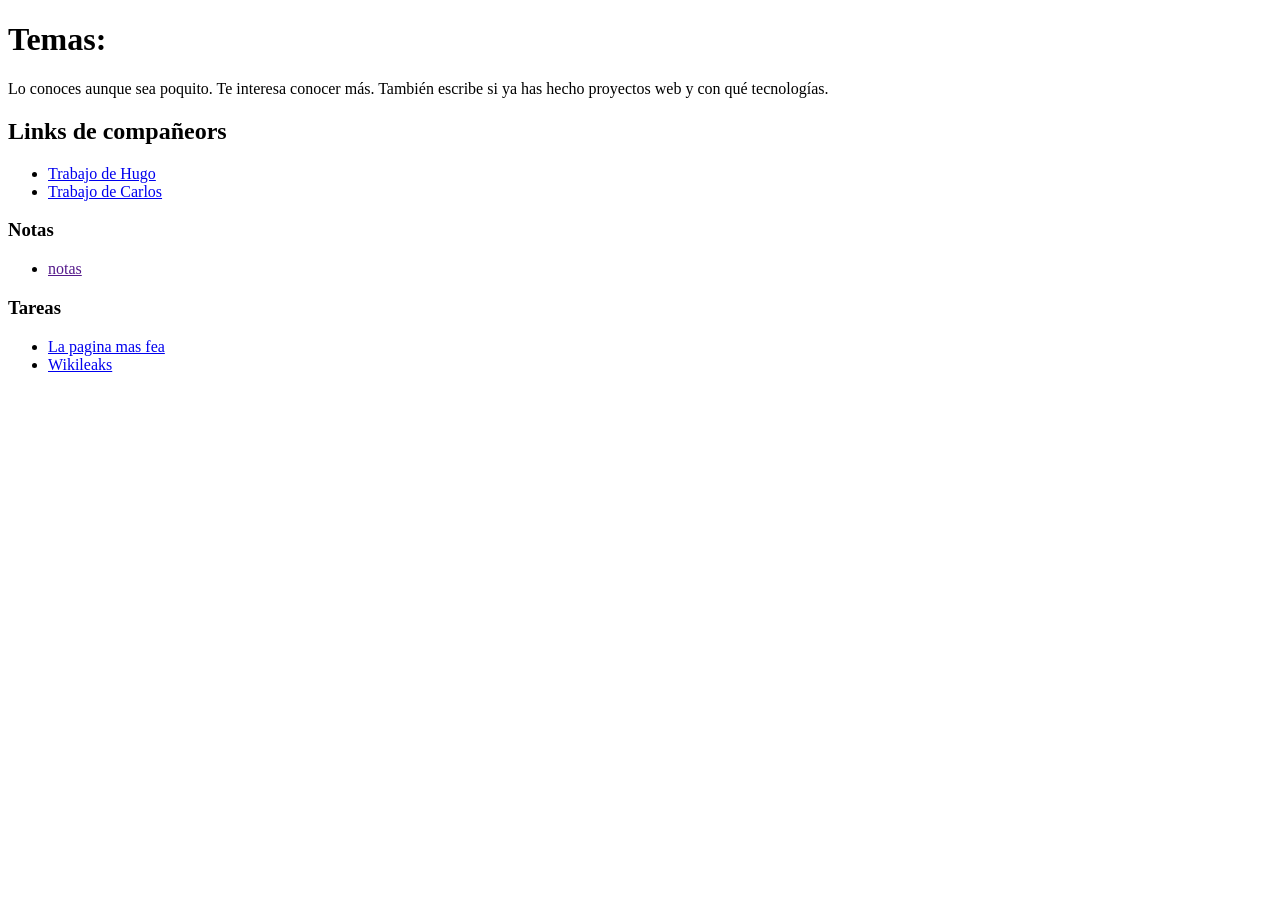
==== miarchivo.html @ 5a919fab "Update miarchivo.html" ====
<!DOCTYPE html>
<html>
  <head>
<title> Actividad 1</title> 
     <meta charset = "UTF-8">
  </head>
    
<body>
  <h1> Temas: </h1>
<p>
Lo conoces aunque sea poquito.
Te interesa conocer más.
También escribe si ya has hecho proyectos web y con qué tecnologías.
</p>

<h2> Links de compañeors</h2>

<ul>
  <li><a href="https://limoncrack2v.github.io/miarchivo.html"> Trabajo de Hugo</a></li>
  <li><a href="https://cipher241.github.io/miarchivo.html"> Trabajo de Carlos</a></li>
</ul>
    
  <h3> Notas </h3>

  <ul>
    <li><a href= "" >notas </a></li>
  </ul>

  <h3> Tareas</h3>

<ul>
  <li><a href="https://gael414822.github.io/index.html"> La pagina mas fea</a></li>
  <li><a href="https://cipher241.github.io/miarchivo.html"> Wikileaks</a></li>
</ul>
  </body>
</html>
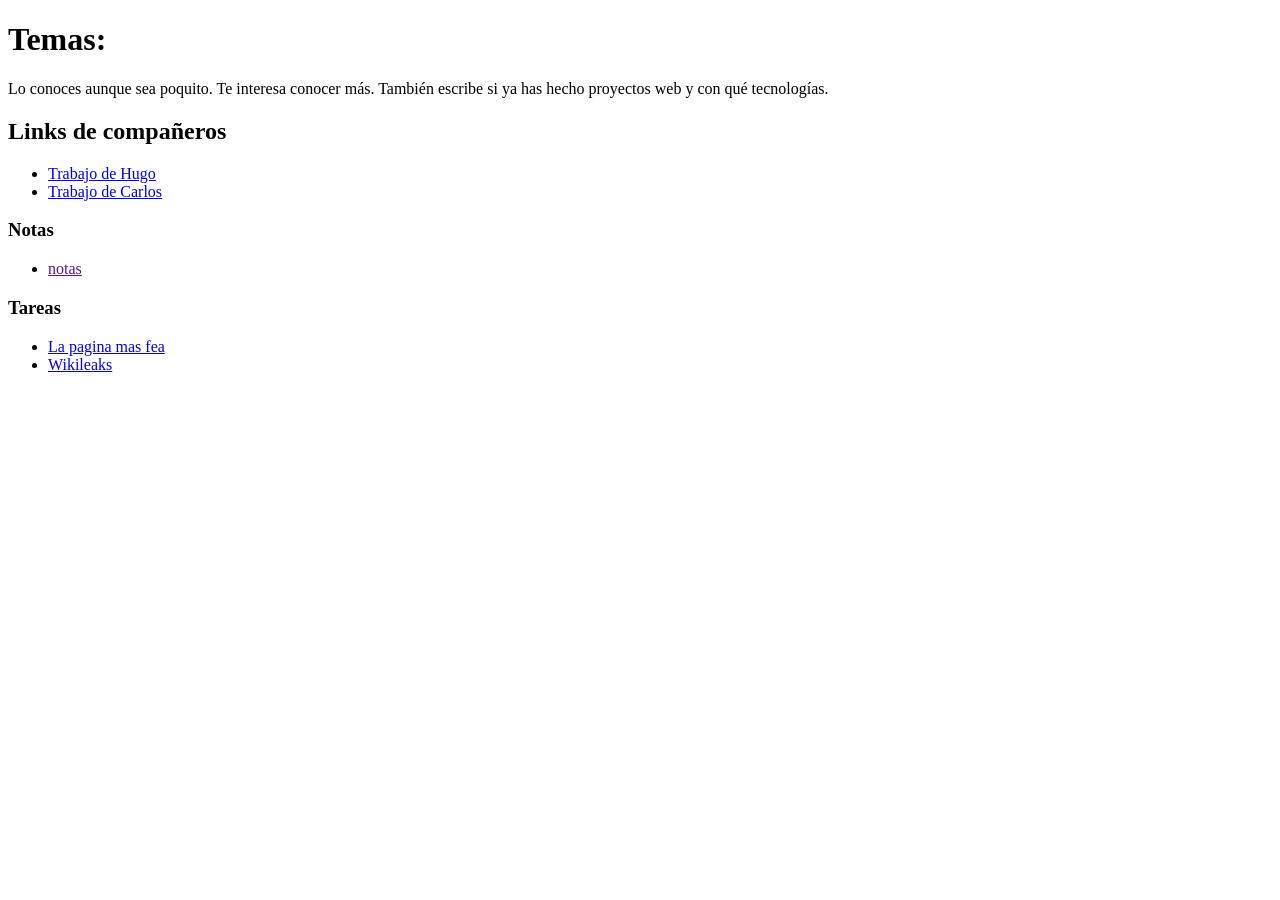
==== commit fe18b542: "Update miarchivo.html" ====
--- a/miarchivo.html
+++ b/miarchivo.html
@@ -13,7 +13,7 @@
 También escribe si ya has hecho proyectos web y con qué tecnologías.
 </p>
 
-<h2> Links de compañeors</h2>
+<h2> Links de compañeros</h2>
 
 <ul>
   <li><a href="https://limoncrack2v.github.io/miarchivo.html"> Trabajo de Hugo</a></li>
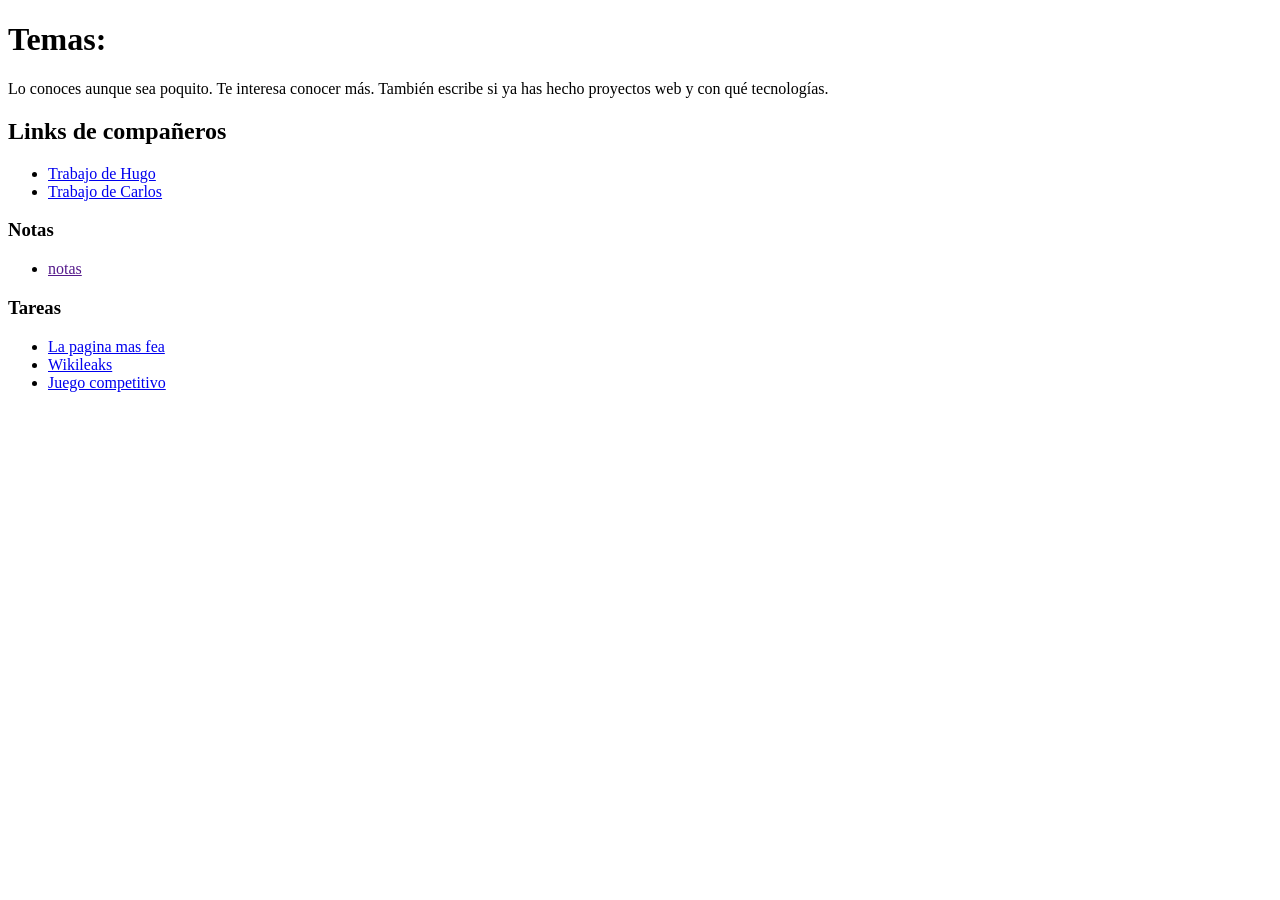
==== commit f785b8e8: "Update miarchivo.html" ====
--- a/miarchivo.html
+++ b/miarchivo.html
@@ -29,8 +29,10 @@
   <h3> Tareas</h3>
 
 <ul>
-  <li><a href="https://gael414822.github.io/index.html"> La pagina mas fea</a></li>
-  <li><a href="https://cipher241.github.io/miarchivo.html"> Wikileaks</a></li>
+  <li><a href="https://gael414822.github.io/index.html">La pagina mas fea</a></li>
+  <li><a href="https://gael414822.github.io/wikilik/wikili.html">Wikileaks</a></li>
+    <li><a href="https://github.com/cipher241/cipher241.github.io/blob/main/tareas/juegoequipo.html">Juego competitivo</a></li>
+
 </ul>
   </body>
 </html>
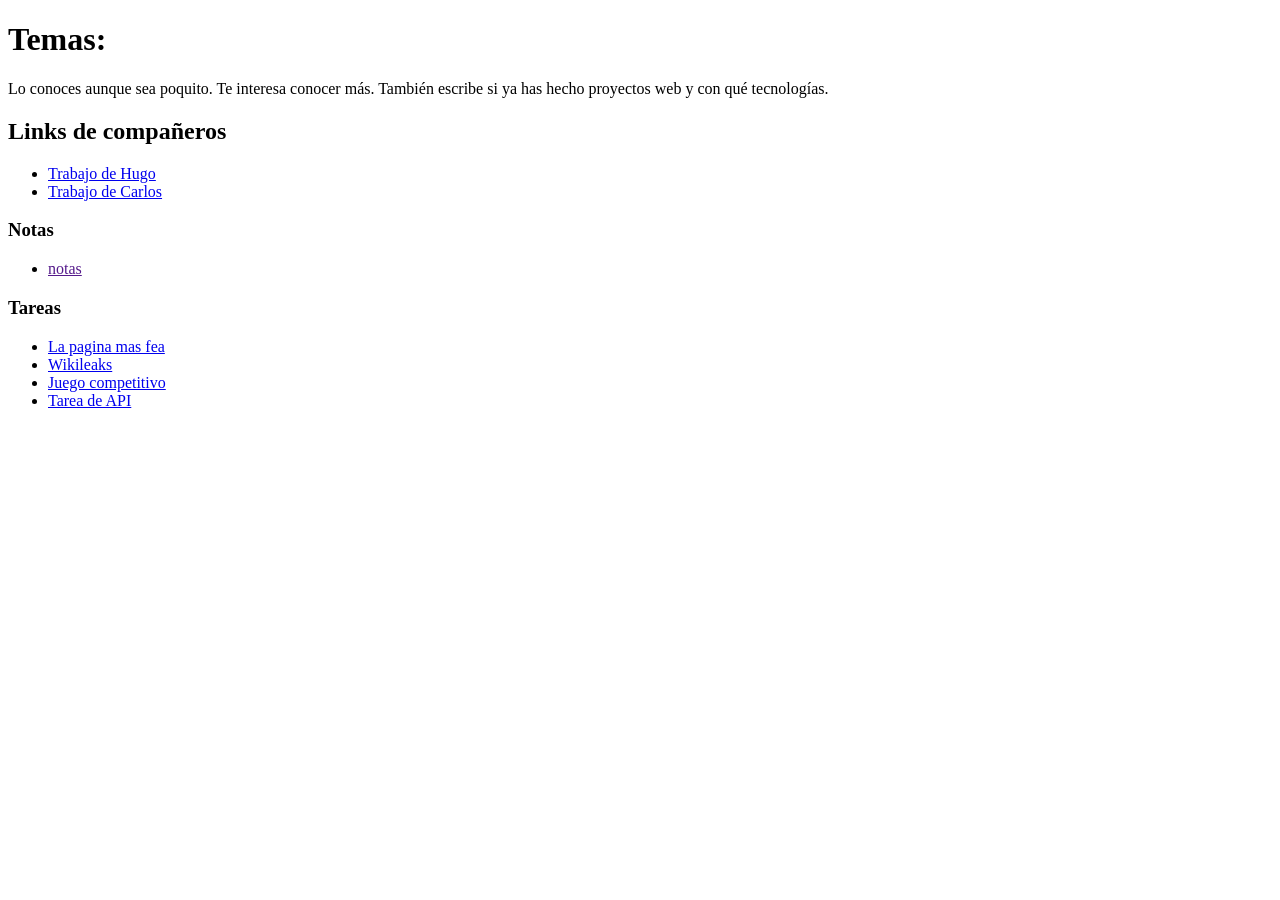
==== commit ef9108dd: "Update miarchivo.html" ====
--- a/miarchivo.html
+++ b/miarchivo.html
@@ -32,6 +32,7 @@
   <li><a href="https://gael414822.github.io/index.html">La pagina mas fea</a></li>
   <li><a href="https://gael414822.github.io/wikilik/wikili.html">Wikileaks</a></li>
     <li><a href="https://github.com/cipher241/cipher241.github.io/blob/main/tareas/juegoequipo.html">Juego competitivo</a></li>
+<li><a href="https://github.com/Gael414822/Gael414822.github.io/blob/main/apipipip.js">Tarea de API</a></li>
 
 </ul>
   </body>
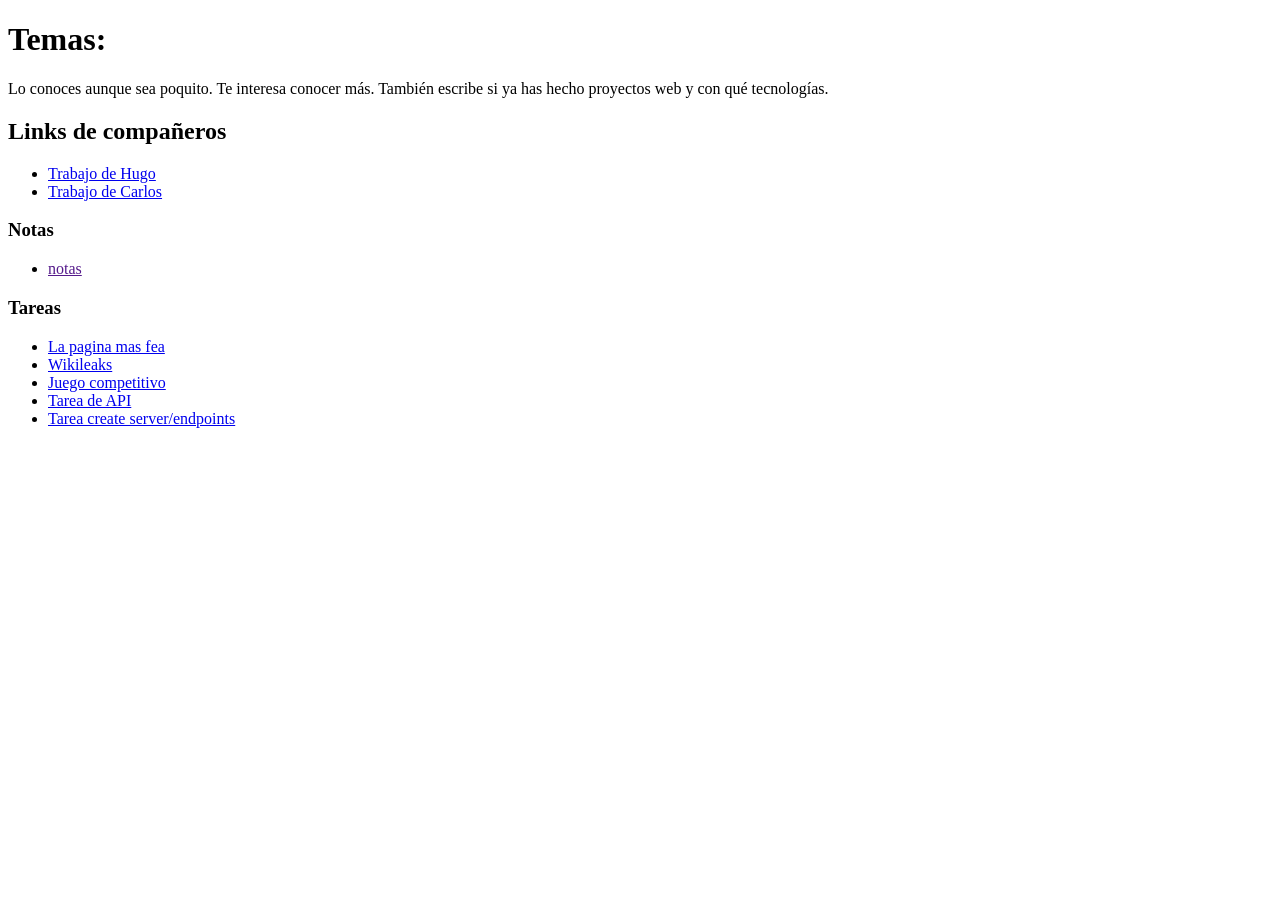
==== commit 63eb6c41: "Update miarchivo.html" ====
--- a/miarchivo.html
+++ b/miarchivo.html
@@ -33,6 +33,7 @@
   <li><a href="https://gael414822.github.io/wikilik/wikili.html">Wikileaks</a></li>
     <li><a href="https://github.com/cipher241/cipher241.github.io/blob/main/tareas/juegoequipo.html">Juego competitivo</a></li>
 <li><a href="https://github.com/Gael414822/Gael414822.github.io/blob/main/apipipip.js">Tarea de API</a></li>
+<li><a href="https://github.com/Gael414822/Gael414822.github.io/blob/main/servidor_k.js">Tarea create server/endpoints</a></li>
 
 </ul>
   </body>
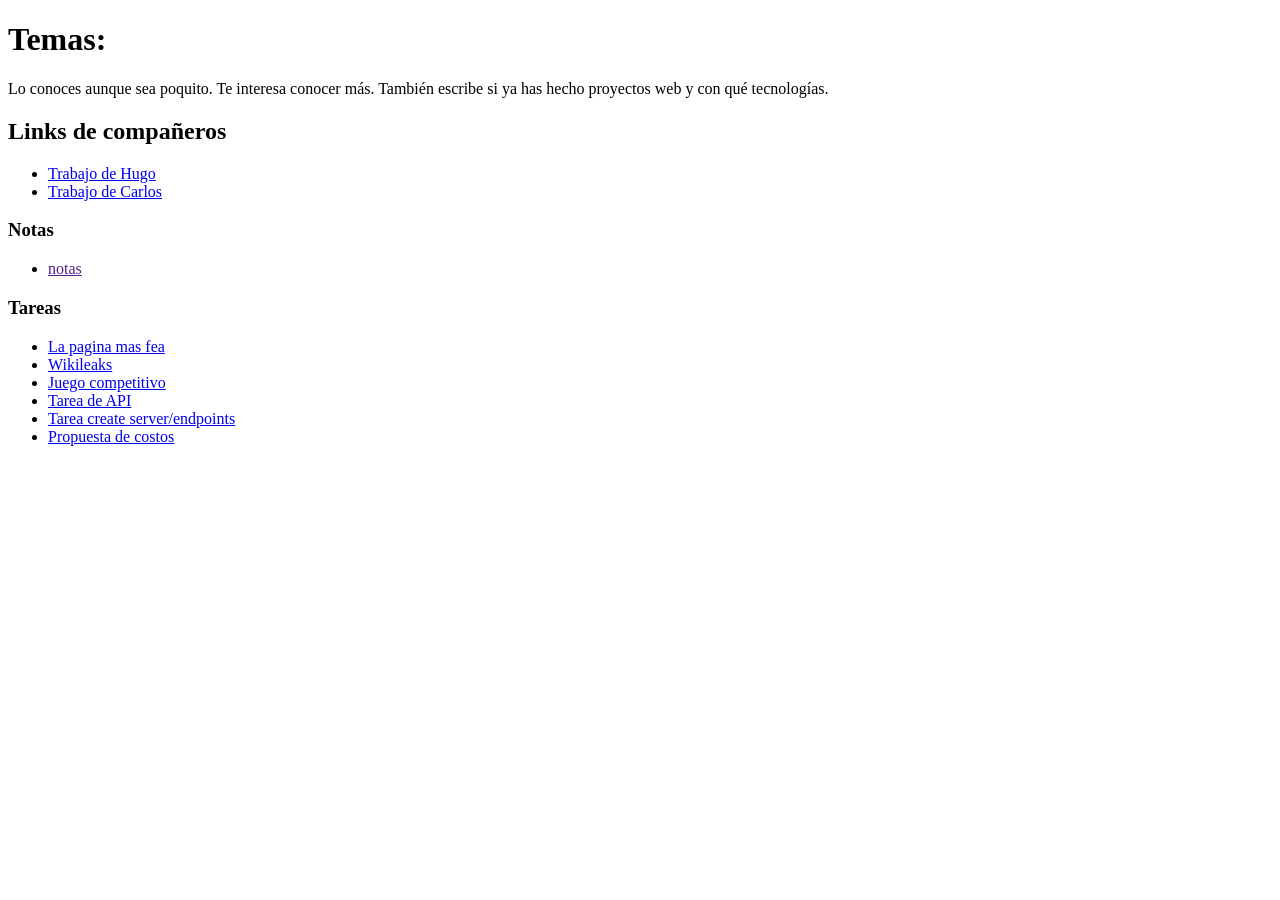
==== commit 45f93e64: "Update miarchivo.html" ====
--- a/miarchivo.html
+++ b/miarchivo.html
@@ -34,6 +34,8 @@
     <li><a href="https://github.com/cipher241/cipher241.github.io/blob/main/tareas/juegoequipo.html">Juego competitivo</a></li>
 <li><a href="https://github.com/Gael414822/Gael414822.github.io/blob/main/apipipip.js">Tarea de API</a></li>
 <li><a href="https://github.com/Gael414822/Gael414822.github.io/blob/main/servidor_k.js">Tarea create server/endpoints</a></li>
+  <li><a href="https://docs.google.com/document/d/1CyT-RzCNELk2uN3imJ1JnIfMqPa1rdarKtRadiYU9jU/edit?tab=t.0">Propuesta de costos</a></li>
+
 
 </ul>
   </body>
